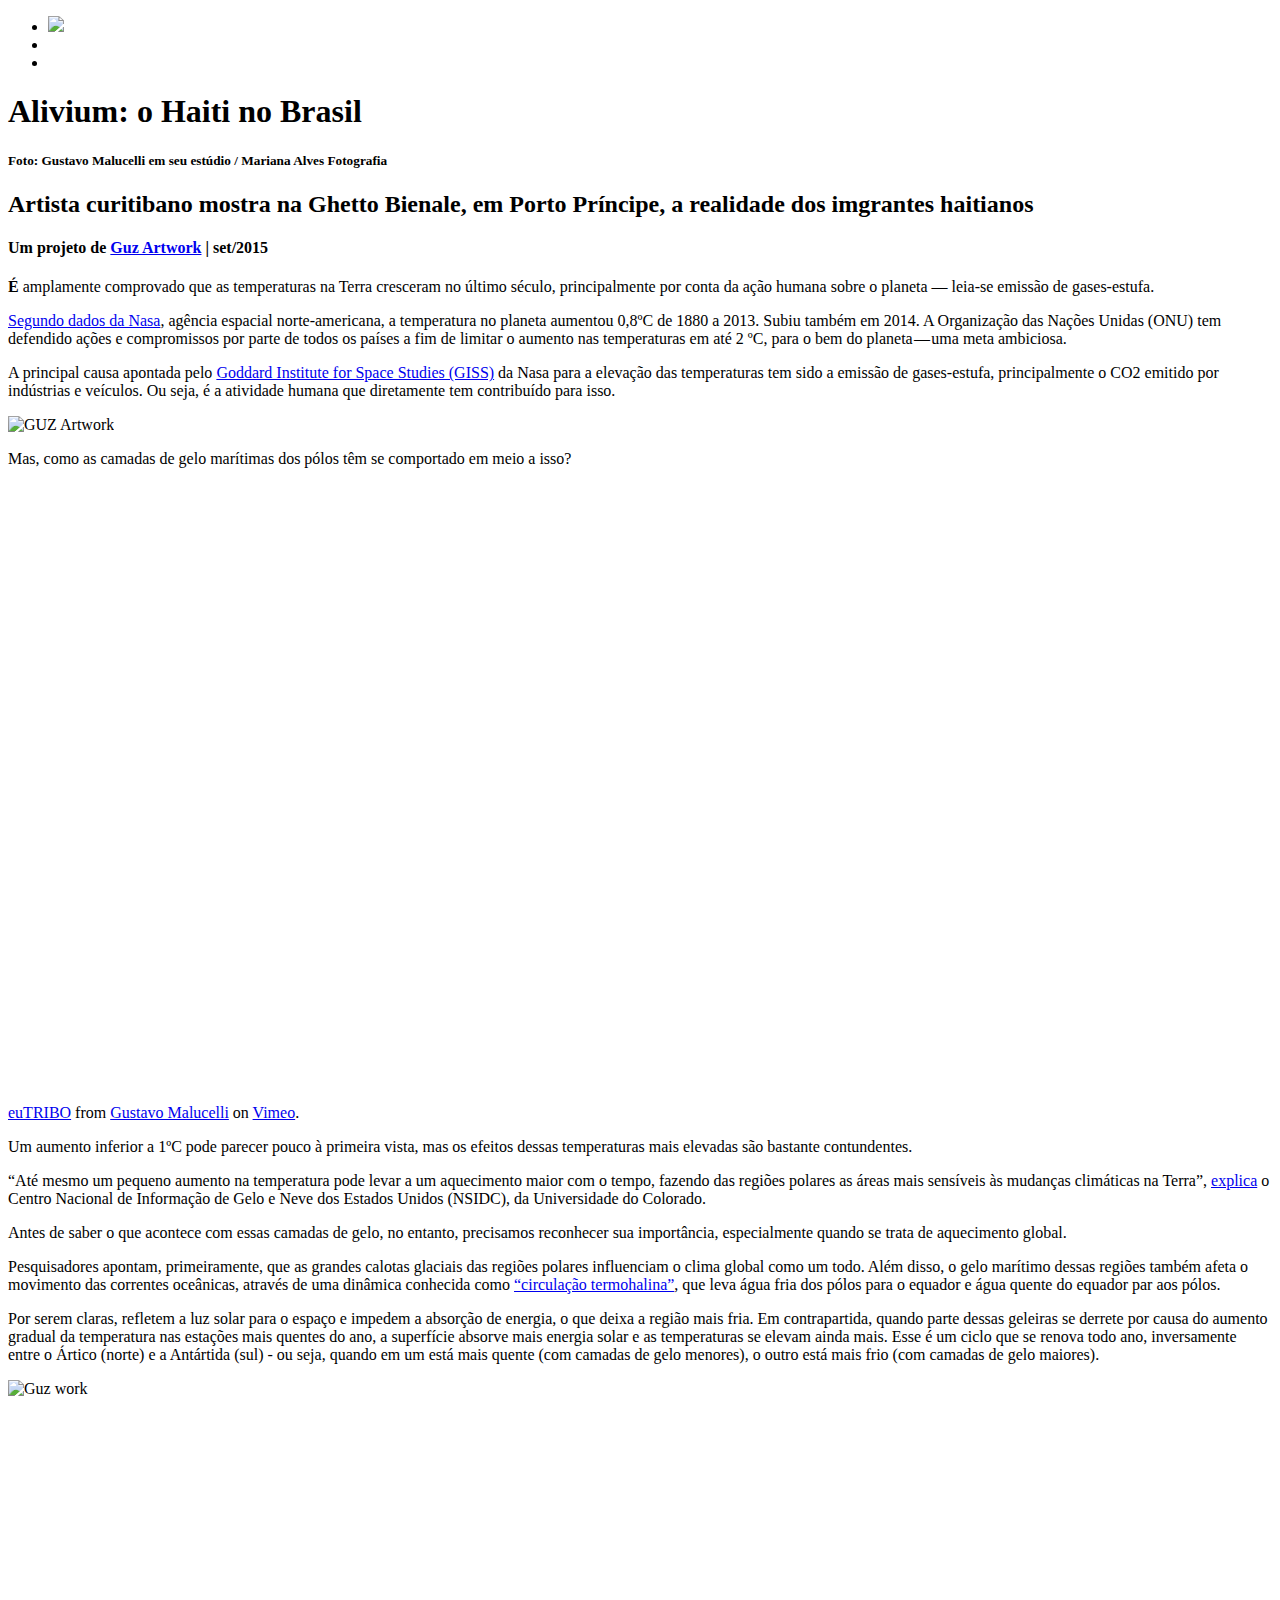
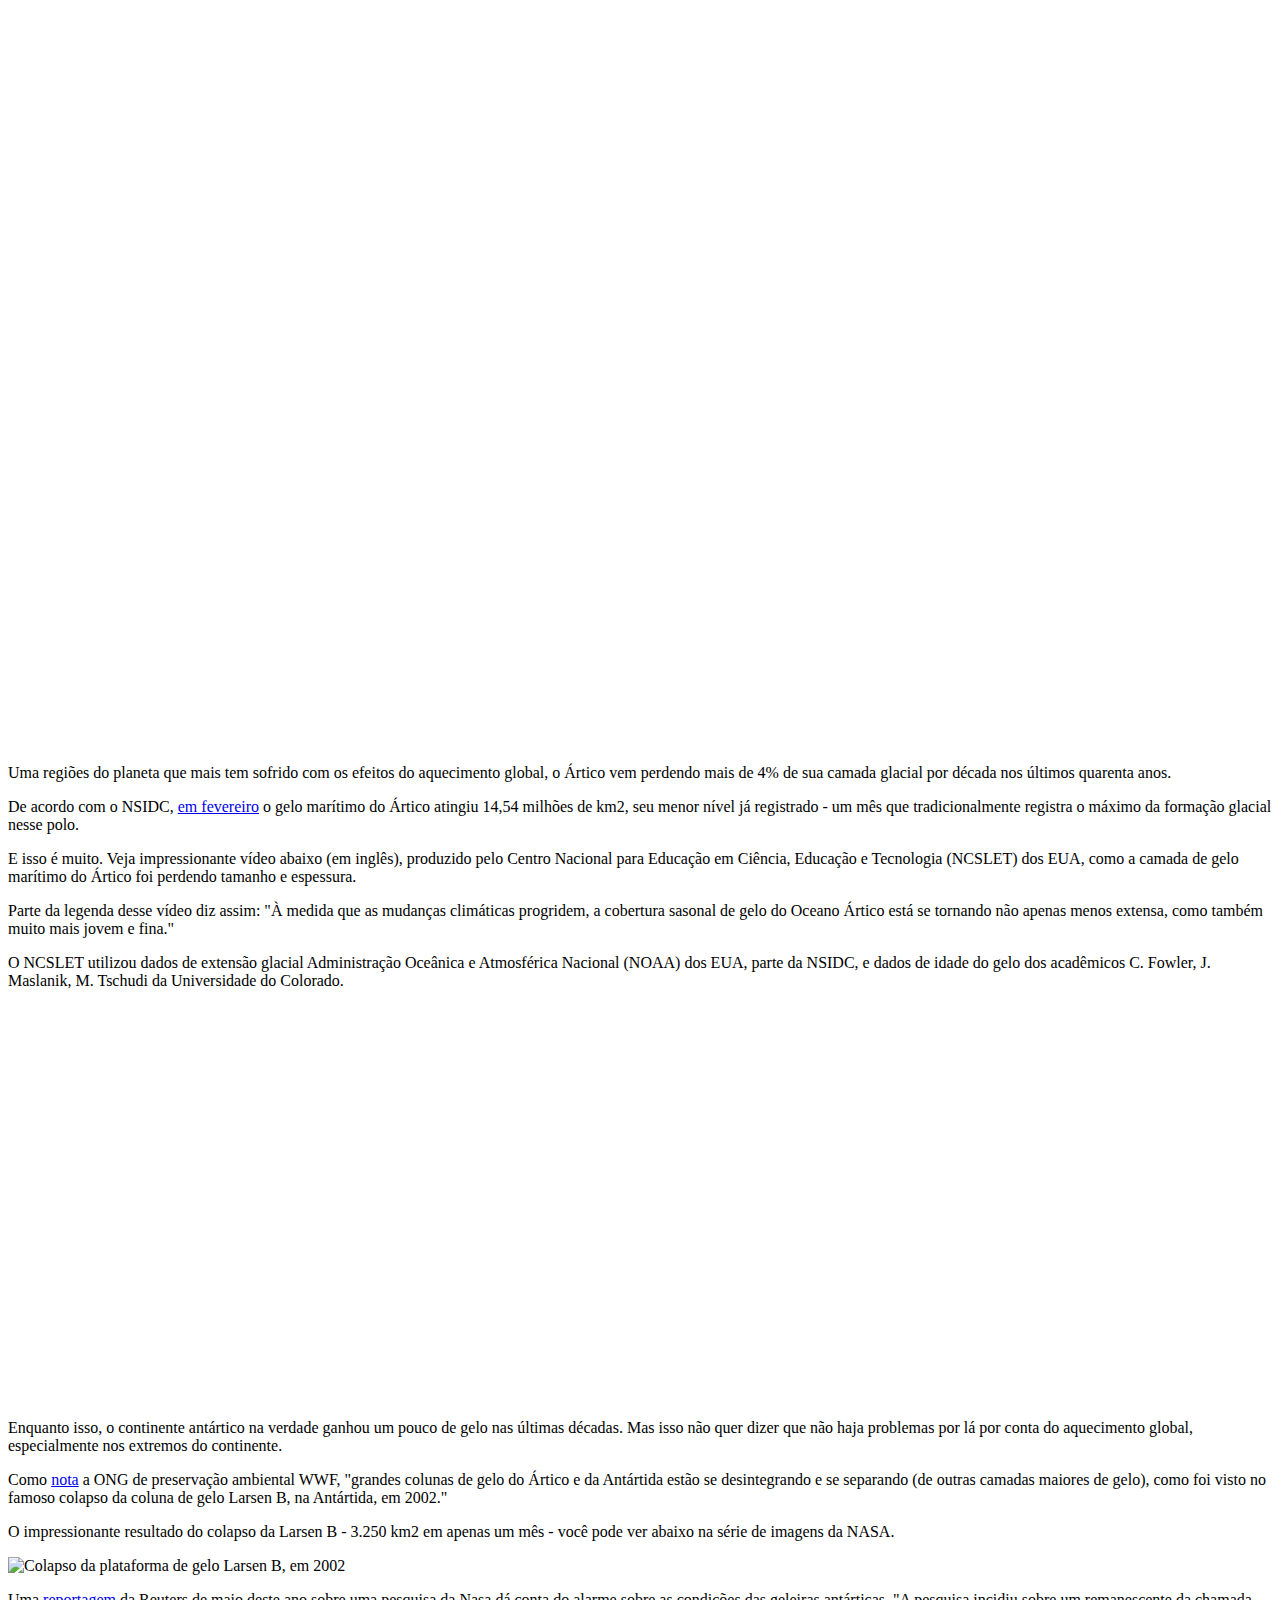
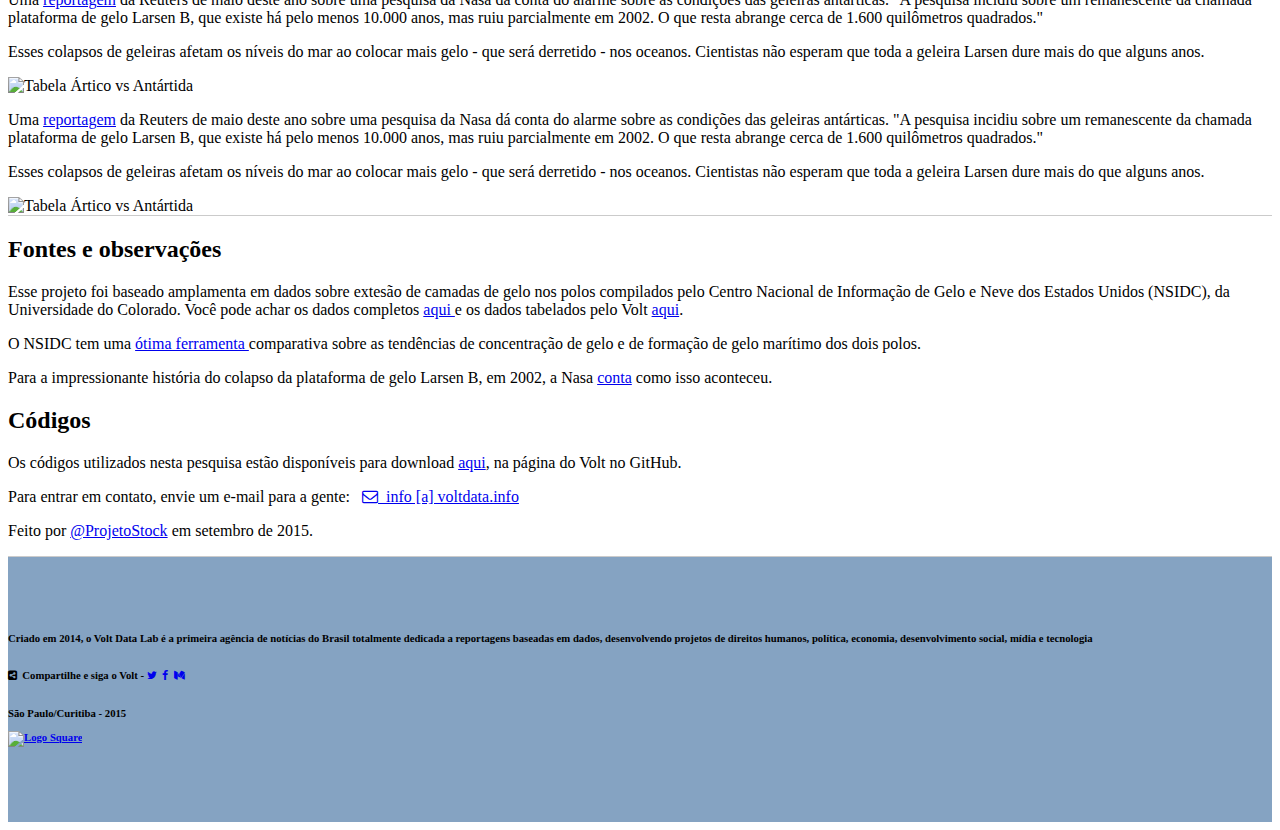
==== index.html @ b52d96fd "Create index.html" ====
<!DOCTYPE html>
    <html lang="en" xmlns="http://www.w3.org/1999/xhtml" xmlns:fb="http://ogp.me/ns/fb#">
        <head>
            <meta charset="utf-8"/>
            <meta name="viewport" content="width=device-width, initial-scale=1">

            <title>Alivium</title>
            
            <link rel="icon" href="http://static.tumblr.com/4c3427ef2ee962c3b8e395bc574bb438/071vdif/Ikqnqq08n/tumblr_static_4xp0i7y0dxgko888s4g804k40.png" alt="Logo Square" type="image/x-icon"/>
            <link rel="stylesheet" href="gelo.css" type="text/css" media="screen" title="Primary Stylesheet" charset="utf-8">

            <!-- Fontes do Google -->
            <link href='https://fonts.googleapis.com/css?family=Exo' rel='stylesheet' type='text/css'>
            <link href='https://fonts.googleapis.com/css?family=Oswald:700' rel='stylesheet' type='text/css'>
            <link href='https://fonts.googleapis.com/css?family=Roboto:300' rel='stylesheet' type='text/css'>
            <link rel="stylesheet" href="https://maxcdn.bootstrapcdn.com/font-awesome/4.4.0/css/font-awesome.min.css">


                 <!-- METADADOS DA MATÉRIA  -->

            <meta name='keywords' content='gelo, aquecimento global, polo norte, polo sul, mudanças climáticas, volt data lab, geleiras, especiais volt data lab'>
            <meta name='description' content='Efeitos do aquecimento global no gelo marítimo dos polos'>
            <meta name='subject' content='jornalismo de dados'>
            <meta name='copyright' content='Volt Data Lab - www.voltdata.info'>
            <meta name='language' content='PT'>
            <meta name='robots' content='index,follow'>
            <meta name='revised' content='12 de de setembro de 2015'>
            <meta name='author' content='Volt Data Lab'>
            <meta name='designer' content=''>
            <meta name='reply-to' content='info@voltdata.info'>
            <meta name='owner' content=''>
            <meta name='url' content='http://especiais.voltdata.info/especial_gelo'>
            <meta name='identifier-URL' content='http://passaralhos.voltdata.info'>
            <meta name='pagename' content='A Conta dos Passaralhos'>
            <meta name='coverage' content='Brasil'>
            <meta name='distribution' content='Global'>
            <meta name='rating' content='General'>
            <meta name='subtitle' content='Efeitos do aquecimento global no gelo marítimo dos polos'>
            <meta name='target' content='all'>
            <meta name='HandheldFriendly' content='True'>
            <meta name='MobileOptimized' content='320'>    
            <meta property="og:image" content="http://eoimages.gsfc.nasa.gov/images/imagerecords/49000/49932/ArcticSeaIce_dms_2011085_10281_lrg.jpg" />
            <meta property="og:url" content="http://especiais.voltdata.info/especial_gelo">
            <meta property="og:title" content="A batalha do gelo nos polos">
            <meta property="og:description" content="A ação humana tem afetado há décadas a formação de gelo marítimo nos polos do planeta. E agora?">  

        <!-- amCharts javascript sources -->
            <script type="text/javascript" src="http://www.amcharts.com/lib/3/ammap.js"></script>
            <script type="text/javascript" src="http://www.amcharts.com/lib/3/maps/js/worldWithAntarcticaLow.js"></script>

        </head>
        
        <header>
            <nav id="header">
                <div id="header-content" class="show-front">
                    <div id="header-front">
                        <ul id="menu">
                            <li><a href="http://voltdata.info"><img src="http://static.tumblr.com/4c3427ef2ee962c3b8e395bc574bb438/071vdif/Ikqnqq08n/tumblr_static_4xp0i7y0dxgko888s4g804k40.png" format=1500w" width="150px"></a></li>
                            <li style="padding-left:50%;padding-right:30px;"><a href="http://twitter.com/voltmediabr"><i class="fa fa-twitter fa-lg" style="color:white;"></i></a></li>
                            <li><a href="https://www.facebook.com/voltdata"><i class="fa fa-facebook fa-lg" style="color:white;"></i></a></li>
                        </ul>
                    </div>
                </div>
            </nav>

        </header>





         <!-- COMEÇO DO CONTEÚDO -->




        <body>


                <!-- SCRIPT PARA BOTOES DE REDES SOCIAIS  -->

    <script type="text/javascript" src="//s7.addthis.com/js/300/addthis_widget.js#pubid=ra-559db32030e8c39c" async="async"></script>

                <!-- FIM DO SCRIPT PARA BOTOES DE REDES SOCIAIS  -->


        <div id="title" class="slide header">
            
            <h1>Alivium: o Haiti no Brasil</h1>
                
        </div>
            
            <h5>Foto: Gustavo Malucelli em seu estúdio / Mariana Alves Fotografia</h5>
            
        <div class="text">
            <h2>Artista curitibano mostra na Ghetto Bienale, em Porto Príncipe, a realidade dos imgrantes haitianos</h2>
            
                
                <h4><strong>Um projeto de <a href=“http://http://guzartwork.tumblr.com/”>Guz Artwork</a></strong> | set/2015 </h4>
                    
            <!-- Go to www.addthis.com/dashboard to customize your tools -->
    <div class="addthis_sharing_toolbox"></div>
            
                
                    <p> <strong style=“font-size:2em;margin: 0 1% 0 0;”>É</strong> amplamente comprovado que as temperaturas na Terra cresceram no último século, principalmente por conta da ação humana sobre o planeta — leia-se emissão de gases-estufa. </p>
                    <p><a href=“http://www.voltdata.info/projetos/aquecimento-global-graphs” target=“_blank”>Segundo dados da Nasa</a>, agência espacial norte-americana, a temperatura no planeta aumentou 0,8ºC de 1880 a 2013. Subiu também em 2014. A Organização das Nações Unidas (ONU) tem defendido ações e compromissos por parte de todos os países a fim de limitar o aumento nas temperaturas em até 2 ºC, para o bem do planeta — uma meta ambiciosa.</p> 
                    <p>A principal causa apontada pelo <a href=“http://www.bloomberg.com/graphics/2015-whats-warming-the-world/“> Goddard Institute for Space Studies (GISS)</a> da Nasa para a elevação das temperaturas tem sido a emissão de gases-estufa, principalmente o CO2 emitido por indústrias e veículos. Ou seja, é a atividade humana que diretamente tem contribuído para isso. </p>
                    <img src="http://36.media.tumblr.com/bd33ed358a85d3fd3359751e48314275/tumblr_nv14ncbhUm1qdngpko1_1280.jpg" width="80%" alt="GUZ Artwork">            
                    <p>Mas, como as camadas de gelo marítimas dos pólos têm se comportado em meio a isso? </p>
                


                <!-- INFOGRÁFICO INTERATIVO -->

                 <iframe src="https://player.vimeo.com/video/138226062" width="800" height="600" frameborder="0" webkitallowfullscreen mozallowfullscreen allowfullscreen></iframe> <p><a href="https://vimeo.com/138226062">euTRIBO</a> from <a href="https://vimeo.com/gustavomalucelli">Gustavo Malucelli</a> on <a href="https://vimeo.com">Vimeo</a>.</p>
             <!-- FIM DO INFOGRÁFICO INTERATIVO -->



                    <p>Um aumento inferior a 1ºC pode parecer pouco à primeira vista, mas os efeitos dessas temperaturas mais elevadas são bastante contundentes.  </p>
                    <p> “Até mesmo um pequeno aumento na temperatura pode levar a um aquecimento maior com o tempo, fazendo das regiões polares as áreas mais sensíveis às mudanças climáticas na Terra”, <a href=“http://nsidc.org/cryosphere/seaice/index.html”>explica</a> o  Centro Nacional de Informação de Gelo e Neve dos Estados Unidos (NSIDC), da Universidade do Colorado.</p>
                    <p>Antes de saber o que acontece com essas camadas de gelo, no entanto, precisamos reconhecer sua importância, especialmente quando se trata de aquecimento global.</p> 
                    <p>
                    Pesquisadores apontam, primeiramente, que as grandes calotas glaciais das regiões polares influenciam o clima global como um todo. Além disso, o gelo marítimo dessas regiões também afeta o movimento das correntes oceânicas, através de uma dinâmica conhecida como <a href=“https://pt.wikipedia.org/wiki/Circula%C3%A7%C3%A3o_termoalina” terget=“_blank”>“circulação termohalina”</a>, que leva água fria dos pólos para o equador e água quente do equador par aos pólos. </p>
                     <p>Por serem claras, refletem a luz solar para o espaço e impedem a absorção de energia, o que deixa a região mais fria. Em contrapartida, quando parte dessas geleiras se derrete por causa do aumento gradual da temperatura nas estações mais quentes do ano, a superfície absorve mais energia solar e as temperaturas se elevam ainda mais. Esse é um ciclo que se renova todo ano, inversamente entre o Ártico (norte) e a Antártida (sul) - ou seja, quando em um está mais quente (com camadas de gelo menores), o outro está mais frio (com camadas de gelo maiores).</p>

                 
        </div>


            <!-- MAPA INTERATIVO -->

            <div style="width: 100%; height: 932px;"> 
                <img src="http://40.media.tumblr.com/436b09f082573a560a35371c1ee37e3d/tumblr_nv14zfBUOR1qdngpko1_1280.jpg" alt="Guz work">                    
                                
            </div>


             <!-- FIM DO MAPA INTERATIVO -->
              <!-- SEGUNDA PARTE -->
            <br><br>

            <div class="text">
                <p>Uma regiões do planeta que mais tem sofrido com os efeitos do aquecimento global, o Ártico vem perdendo mais de 4% de sua camada glacial por década nos últimos quarenta anos.</p>
                <p>De acordo com o NSIDC, <a href="http://nsidc.org/news/newsroom/arctic-sea-ice-maximum-reaches-lowest-extent-record" target="_blank">em fevereiro</a> o gelo marítimo do Ártico atingiu 14,54 milhões de km2, seu menor nível já registrado - um mês que tradicionalmente registra o máximo da formação glacial nesse polo. </p>
                <p>E isso é muito. Veja impressionante vídeo abaixo (em inglês), produzido pelo Centro Nacional para Educação em Ciência, Educação e Tecnologia (NCSLET) dos EUA, como a camada de gelo marítimo do Ártico foi perdendo tamanho e espessura.</p>
                <p>Parte da legenda desse vídeo diz assim: "À medida que as mudanças climáticas progridem, a cobertura sasonal de gelo do Oceano Ártico está se tornando não apenas menos extensa, como também muito mais jovem e fina." </p>
                <p>O NCSLET utilizou dados de extensão glacial Administração Oceânica e Atmosférica Nacional (NOAA) dos EUA, parte da NSIDC, e dados de idade do gelo dos acadêmicos C. Fowler, J. Maslanik, M. Tschudi da Universidade do Colorado.</p>


                 <!-- VÍDEO -->


                <div class="video"> <iframe src="https://player.vimeo.com/video/63592172?title=0&portrait=0" width="100%" height="393" frameborder="0" webkitallowfullscreen mozallowfullscreen allowfullscreen></iframe> </div>
                

                 <!-- FIM DO VÍDEO -->


                
                    <p>Enquanto isso, o continente antártico na verdade ganhou um pouco de gelo nas últimas décadas. Mas isso não quer dizer que não haja problemas por lá por conta do aquecimento global, especialmente nos extremos do continente.</p>
                    <p>Como <a href="http://wwf.panda.org/about_our_earth/aboutcc/problems/impacts/polar_melting/" target="_blank"> nota</a> a ONG de preservação ambiental WWF, "grandes colunas de gelo do Ártico e da Antártida estão se desintegrando e se separando (de outras camadas maiores de gelo), como foi visto no famoso colapso da coluna de gelo Larsen B, na Antártida, em 2002."</p>
                    <p>O impressionante resultado do colapso da Larsen B - 3.250 km2 em apenas um mês - você pode ver abaixo na série de imagens da NASA.</p>
                
                 <!-- GIF -->
                
                
                <div class="video">
                    
                    
 <img src="http://cdn.makeagif.com/media/9-12-2015/KVu46l.gif" alt="Colapso da plataforma de gelo Larsen B, em 2002" width="100%" alt="GIF sobre geleira">

                </div>
                
                 <!-- FIM DO GIF -->
                
                    <p>Uma <a href="http://g1.globo.com/natureza/noticia/2015/05/plataforma-de-gelo-da-antartica-se-desintegra-com-rapidez-aponta-nasa.html" target="_blank">reportagem</a> da Reuters de maio deste ano sobre uma pesquisa da Nasa dá conta do alarme sobre as condições das geleiras antárticas. "A pesquisa incidiu sobre um remanescente da chamada plataforma de gelo Larsen B, que existe há pelo menos 10.000 anos, mas ruiu parcialmente em 2002. O que resta abrange cerca de 1.600 quilômetros quadrados."</p> 
                    <p>
                    Esses colapsos de geleiras afetam os níveis do mar ao colocar mais gelo - que será derretido - nos oceanos. Cientistas não esperam que toda a geleira Larsen dure mais do que alguns anos. </p>
                
                <img src="https://c2.staticflickr.com/6/5722/21614327602_fa35c4af93_b.jpg" width="100%" alt="Tabela Ártico vs Antártida">
            
            </div> 
            
             <p>Uma <a href="http://g1.globo.com/natureza/noticia/2015/05/plataforma-de-gelo-da-antartica-se-desintegra-com-rapidez-aponta-nasa.html" target="_blank">reportagem</a> da Reuters de maio deste ano sobre uma pesquisa da Nasa dá conta do alarme sobre as condições das geleiras antárticas. "A pesquisa incidiu sobre um remanescente da chamada plataforma de gelo Larsen B, que existe há pelo menos 10.000 anos, mas ruiu parcialmente em 2002. O que resta abrange cerca de 1.600 quilômetros quadrados."</p> 
                    <p>
                    Esses colapsos de geleiras afetam os níveis do mar ao colocar mais gelo - que será derretido - nos oceanos. Cientistas não esperam que toda a geleira Larsen dure mais do que alguns anos. </p>
                
                <img src="https://c2.staticflickr.com/6/5722/21614327602_fa35c4af93_b.jpg" width="100%" alt="Tabela Ártico vs Antártida">
            
            </div> 
            

                 <!-- ÚLTIMA PARTE -->
            
            <div class="text" style="border-top:solid 1px #cbcbcb; border-bottom:solid 1px #cbcbcb;">

                <h2>Fontes e observações</h2>

                    <p>Esse projeto foi baseado amplamenta em dados sobre extesão de camadas de gelo nos polos compilados pelo Centro Nacional de Informação de Gelo e Neve dos Estados Unidos (NSIDC), da Universidade do Colorado. Você pode achar os dados completos <a href="http://nsidc.org/data/seaice_index/archives.html" target="_blank"> aqui </a> e os dados tabelados pelo Volt <a href="https://docs.google.com/spreadsheets/d/19dWZfrETsIgzXPsgVHNfrvS6uVOkWDBB3irMMDF38O8/pubhtml" target="_blank">aqui</a>.</p>
                    <p>O NSIDC tem uma <a href="http://nsidc.org/cgi-bin/bist/bist.pl?annot=1&legend=1&scale=75&tab_cols=2&tab_rows=2&config=seaice_extent_trends&submit=Refresh&hemis0=S&img0=trnd&hemis1=S&img1=plot&mo0=09&year0=2015&mo1=10&year1=2015" target="_blank">ótima ferramenta </a>comparativa sobre as tendências de concentração de gelo e de formação de gelo marítimo dos dois polos.</p>
                    <p>Para a impressionante história do colapso da plataforma de gelo Larsen B, em 2002, a Nasa <a href="http://earthobservatory.nasa.gov/Features/WorldOfChange/larsenb.php" target="_blank">conta</a> como isso aconteceu.</p>

                    <h2>Códigos</h2>
                    <p>Os códigos utilizados nesta pesquisa estão disponíveis para download <a href="https://github.com/voltdatalab/especiais" target="_blank">aqui</a>, na página do Volt no GitHub.</p> 
                    <p>Para entrar em contato, envie um e-mail para a gente:&nbsp;&nbsp;  <a href="mailto:info@voltdata.info" target="_top"><i class="fa fa-envelope-o"></i>&nbsp; info [a] voltdata.info</a>
        </p>
                    <p>Feito por <a href="http://twitter.com/@ProjetoStock">@ProjetoStock</a> em setembro de 2015.</p>
            </div>        

                <!-- FIM DA ÚLTIMA PARTE -->
            
            
                <!-- RODAPÉ -->
            
            
        <footer style="background-color: rgba(51,102,153,0.6); width:100%;padding: 50px 0 50px 0;">
                <div class="text">		
                    <h6>Criado em 2014, o Volt Data Lab é a primeira agência de notícias do Brasil totalmente dedicada a reportagens baseadas em dados, desenvolvendo projetos de direitos humanos, política, economia, desenvolvimento social, mídia e tecnologia</h6>
                    <h6><i class="fa fa-share-alt-square"></i> &nbsp;Compartilhe e siga o Volt - <a href="http://www.twitter.com/voltmediabr"><i class="fa fa-twitter"></i></a> &nbsp;<a href="https://www.facebook.com/voltdata"><i class="fa fa-facebook"></i></a> &nbsp;<a href="https://medium.com/volt-data-lab"><i class="fa fa-medium"></i></a></h6>
                
                    <div class="addthis_sharing_toolbox"></div>

                    <h6>São Paulo/Curitiba - 2015<br><br> <a id="redes" href="http://voltdata.info" target="_blank">  <img src="https://farm1.staticflickr.com/388/20208440111_1e8a3bef75_s.jpg" alt="Logo Square" height="15" width="15"></a></h6>
                  
                </div>
        </footer>


                <!-- RODAPÉ -->





            <!--SCRIPT DO MAPA INTERATIVO -->

            <script type="text/javascript">
                AmCharts.makeChart("map",{
                        "type": "map",
                        "pathToImages": "http://www.amcharts.com/lib/3/images/",
                        "addClassNames": true,
                        "fontSize": 15,
                        "color": "#000000",
                        "backgroundAlpha": 1,
                        "backgroundColor": "rgba(167,167,167,1)",
                        "dataProvider": {
                            "map": "worldWithAntarcticaLow",
                            "getAreasFromMap": true,
                            "images": [
                                {
                                    "top": 40,
                                    "left": 60,
                                    "width": 80,
                                    "height": 40,
                                    "pixelMapperLogo": true,
                                    "imageURL": "http://pixelmap.amcharts.com/static/img/logo-black.svg",
                                    "url": "http://www.amcharts.com"
                                },
                                {
                                    "selectable": true,
                                    "title": "A Antártida é um dos maiores continentes do mundo, majoritariamente coberto de gelo. Juridicamente, a Antártica está sujeita ao Tratado da Antártida, pelo qual as várias nações que reivindicavam territórios no continente (Argentina, Austrália, Chile, França, Noruega, Nova Zelândia e Reino Unido) concordam em suspender as suas reivindicações, abrindo o continente à exploração científica.",
                                    "longitude": 18.939249,
                                    "latitude": -79.455663,
                                    "svgPath": "M0.148,29.006C0.148,29.006,2.627,22.23,2.627,22.23C1.855,20.403,1.429,18.394,1.429,16.285C1.427,7.843,8.271,1,16.714,1C25.156,1,32,7.843,32,16.286C32,24.729,25.157,31.573,16.714,31.573C13.092,31.573,9.769,30.306,7.15,28.203C7.15,28.203,1.562,30.391,1.562,30.391C0.329,30.875,-0.309,30.251,0.148,29.006C0.148,29.006,0.148,29.006,0.148,29.006M24.318,18.243C25.399,18.243,26.276,17.366,26.276,16.285C26.276,15.204,25.399,14.327,24.318,14.327C23.238,14.327,22.36,15.204,22.36,16.285C22.36,17.366,23.238,18.243,24.318,18.243C24.318,18.243,24.318,18.243,24.318,18.243M17.09,18.243C18.17,18.243,19.047,17.366,19.047,16.285C19.047,15.204,18.17,14.327,17.09,14.327C16.009,14.327,15.132,15.204,15.132,16.285C15.132,17.366,16.009,18.243,17.09,18.243C17.09,18.243,17.09,18.243,17.09,18.243M9.861,18.243C10.942,18.243,11.819,17.366,11.819,16.285C11.819,15.204,10.942,14.327,9.861,14.327C8.78,14.327,7.903,15.204,7.903,16.285C7.903,17.366,8.78,18.243,9.861,18.243C9.861,18.243,9.861,18.243,9.861,18.243",
                                    "color": "rgba(0,0,0,0.8)",
                                    "scale": 1
                                },
                                {
                                    "selectable": true,
                                    "title": "Diferentemente do Polo Sul, o Círculo Ártico não tem uma imensa massa territorial contínua, como um continente, e sim é composto de diversos territórios, cujos países incluem: EUA (Alaska), Canadá, Dinamarca (Groenlândia), Suécia, Noruega, Islândia, Finlândia e Rússia.",
                                    "longitude": 16.594427,
                                    "latitude": 72.854835,
                                    "svgPath": "M0.148,29.006C0.148,29.006,2.627,22.23,2.627,22.23C1.855,20.403,1.429,18.394,1.429,16.285C1.427,7.843,8.271,1,16.714,1C25.156,1,32,7.843,32,16.286C32,24.729,25.157,31.573,16.714,31.573C13.092,31.573,9.769,30.306,7.15,28.203C7.15,28.203,1.562,30.391,1.562,30.391C0.329,30.875,-0.309,30.251,0.148,29.006C0.148,29.006,0.148,29.006,0.148,29.006M24.318,18.243C25.399,18.243,26.276,17.366,26.276,16.285C26.276,15.204,25.399,14.327,24.318,14.327C23.238,14.327,22.36,15.204,22.36,16.285C22.36,17.366,23.238,18.243,24.318,18.243C24.318,18.243,24.318,18.243,24.318,18.243M17.09,18.243C18.17,18.243,19.047,17.366,19.047,16.285C19.047,15.204,18.17,14.327,17.09,14.327C16.009,14.327,15.132,15.204,15.132,16.285C15.132,17.366,16.009,18.243,17.09,18.243C17.09,18.243,17.09,18.243,17.09,18.243M9.861,18.243C10.942,18.243,11.819,17.366,11.819,16.285C11.819,15.204,10.942,14.327,9.861,14.327C8.78,14.327,7.903,15.204,7.903,16.285C7.903,17.366,8.78,18.243,9.861,18.243C9.861,18.243,9.861,18.243,9.861,18.243",
                                    "color": "rgba(0,0,0,0.8)",
                                    "scale": 1
                                }
                            ],
                            "areas": [
                                {
                                    "id": "AQ",
                                    "title": "A Antártida é um dos maiores continentes do mundo, majoritariamente coberto de gelo. Juridicamente, a Antártica está sujeita ao Tratado da Antártida, pelo qual as várias nações que reivindicavam territórios no continente (Argentina, Austrália, Chile, França, Noruega, Nova Zelândia e Reino Unido) concordam em suspender as suas reivindicações, abrindo o continente à exploração científica.",
                                    "color": "rgba(255,255,255,0.8)"
                                },
                                {
                                    "id": "BR",
                                    "title": "Brasil",
                                    "color": "rgba(129,129,129,1)"
                                },
                                {
                                    "id": "CA",
                                    "title": "Boa parte do gélido norte do Canadá faz parte do Círculo Ártico ",
                                    "color": "rgba(255,255,255,0.8)"
                                },
                                {
                                    "id": "FI",
                                    "title": "Finlândia",
                                    "color": "rgba(255,255,255,0.8)"
                                },
                                {
                                    "id": "GL",
                                    "title": "A Groenlândia, parte autônoma da Dinamarca, tem boa parte do seu território no Círculo",
                                    "color": "rgba(255,255,255,0.8)"
                                },
                                {
                                    "id": "IS",
                                    "title": "A pequena Islândia também faz parte do Círculo Ártico",
                                    "color": "rgba(250,250,250,0.8)"
                                },
                                {
                                    "id": "NO",
                                    "title": "Noruega",
                                    "color": "rgba(250,250,250,0.8)"
                                },
                                {
                                    "id": "RU",
                                    "title": "A Rússia possui diversos territórios no Círculo Ártico, mais notavelmente. Alguns são ilhas no Mar Branco, mas muitos estão na Rússia continental. ",
                                    "color": "rgba(255,255,255,0.8)"
                                },
                                {
                                    "id": "SE",
                                    "title": "Suécia",
                                    "color": "rgba(255,255,255,0.8)"
                                },
                                {
                                    "id": "SJ",
                                    "title": "As ilhas de Svalbard e Jan Mayen são considerados território da Noruega",
                                    "color": "rgba(255,255,255,0.8)"
                                },
                                {
                                    "id": "US",
                                    "title": "Estados Unidos: apenas uma parte ao norte do Alaska faz parte do Círculo Ártico",
                                    "color": "rgba(255,255,255,0.8)"
                                }
                            ]
                        },
                        "balloon": {
                            "horizontalPadding": 15,
                            "borderAlpha": 0,
                            "borderThickness": 1,
                            "verticalPadding": 15
                        },
                        "areasSettings": {
                            "color": "rgba(129,129,129,1)",
                            "outlineColor": "rgba(167,167,167,1)",
                            "rollOverOutlineColor": "rgba(167,167,167,1)",
                            "rollOverBrightness": 20,
                            "selectedBrightness": 20,
                            "selectable": true,
                            "unlistedAreasAlpha": 0,
                            "unlistedAreasOutlineAlpha": 0
                        },
                        "imagesSettings": {
                            "alpha": 1,
                            "color": "rgba(129,129,129,1)",
                            "outlineAlpha": 0,
                            "rollOverOutlineAlpha": 0,
                            "outlineColor": "rgba(167,167,167,1)",
                            "rollOverBrightness": 20,
                            "selectedBrightness": 20,
                            "selectable": true
                        },
                        "linesSettings": {
                            "color": "rgba(129,129,129,1)",
                            "selectable": true,
                            "rollOverBrightness": 20,
                            "selectedBrightness": 20
                        },
                        "zoomControl": {
                            "zoomControlEnabled": true,
                            "homeButtonEnabled": false,
                            "panControlEnabled": false,
                            "right": 38,
                            "bottom": 30,
                            "minZoomLevel": 0.25,
                            "gridHeight": 100,
                            "gridAlpha": 0.1,
                            "gridBackgroundAlpha": 0,
                            "gridColor": "#FFFFFF",
                            "draggerAlpha": 1,
                            "buttonCornerRadius": 2
                        }
                    });
            </script>

        </body>
</html>
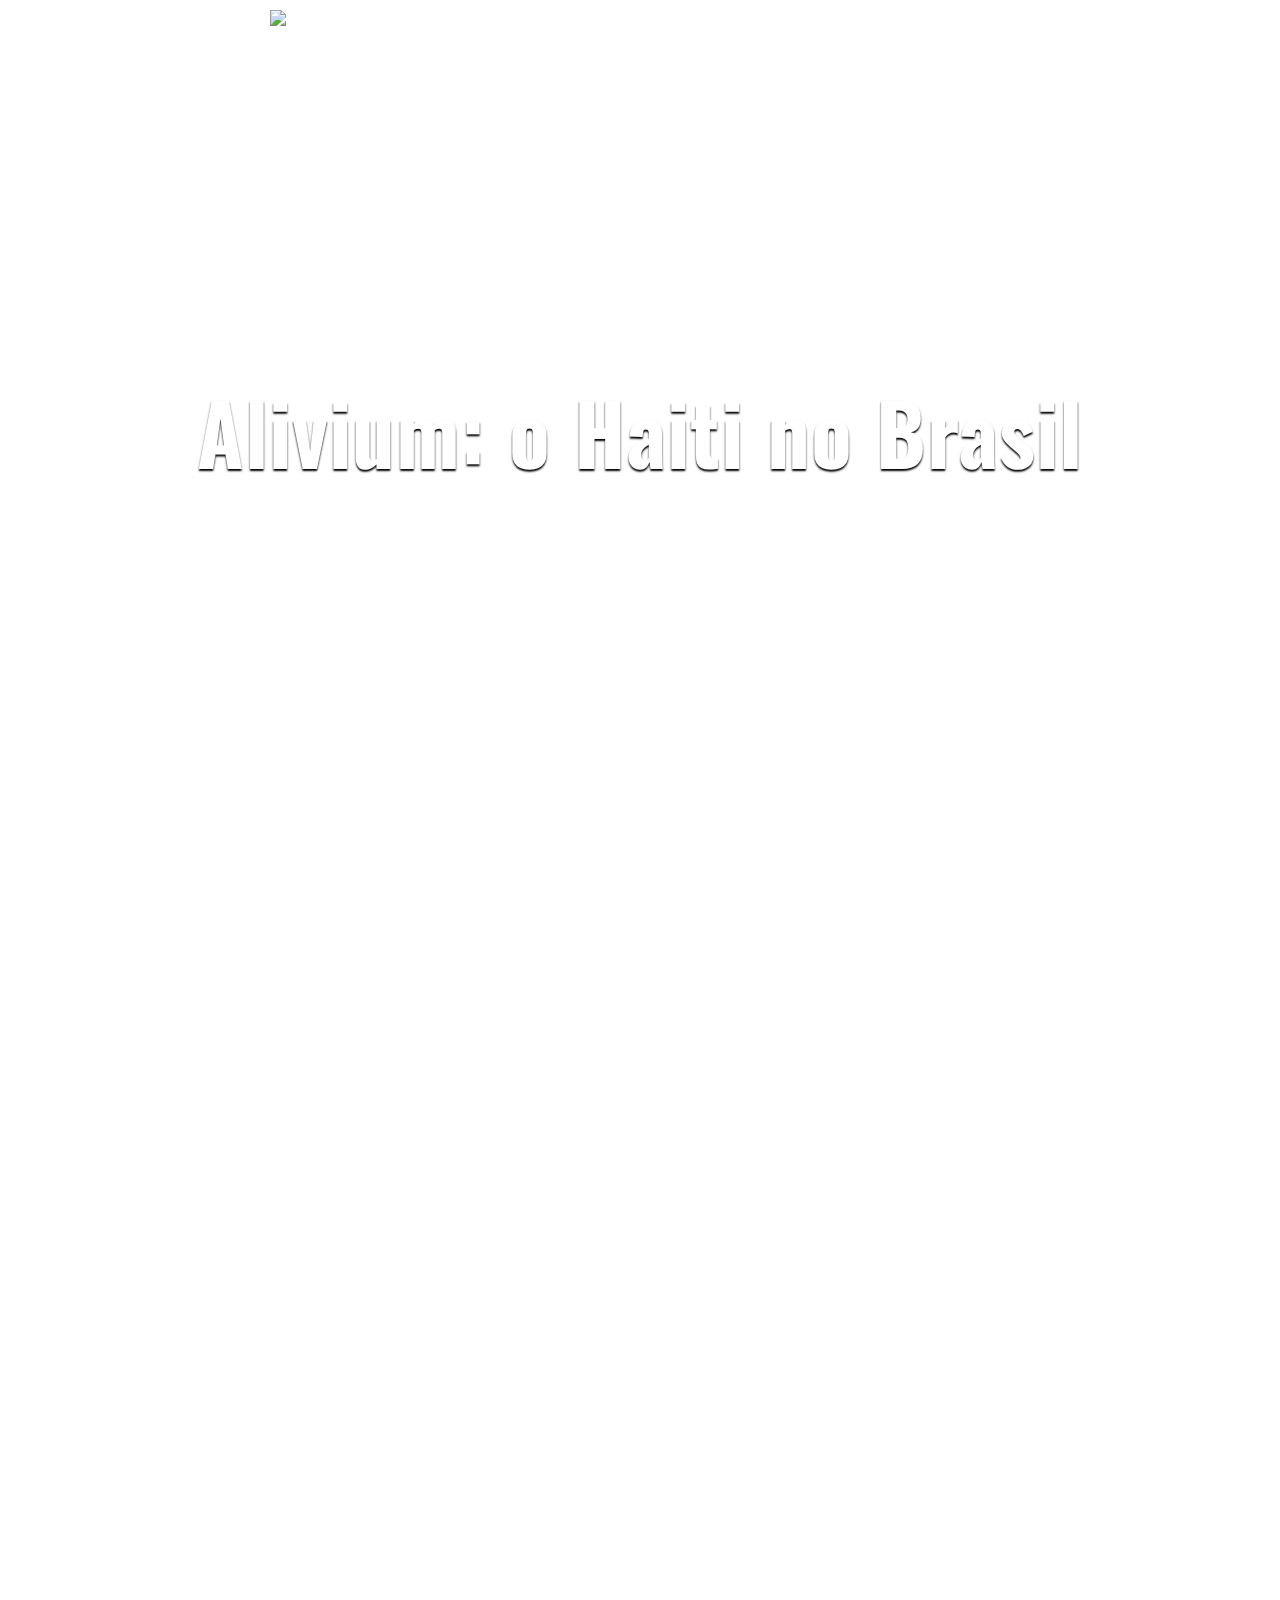
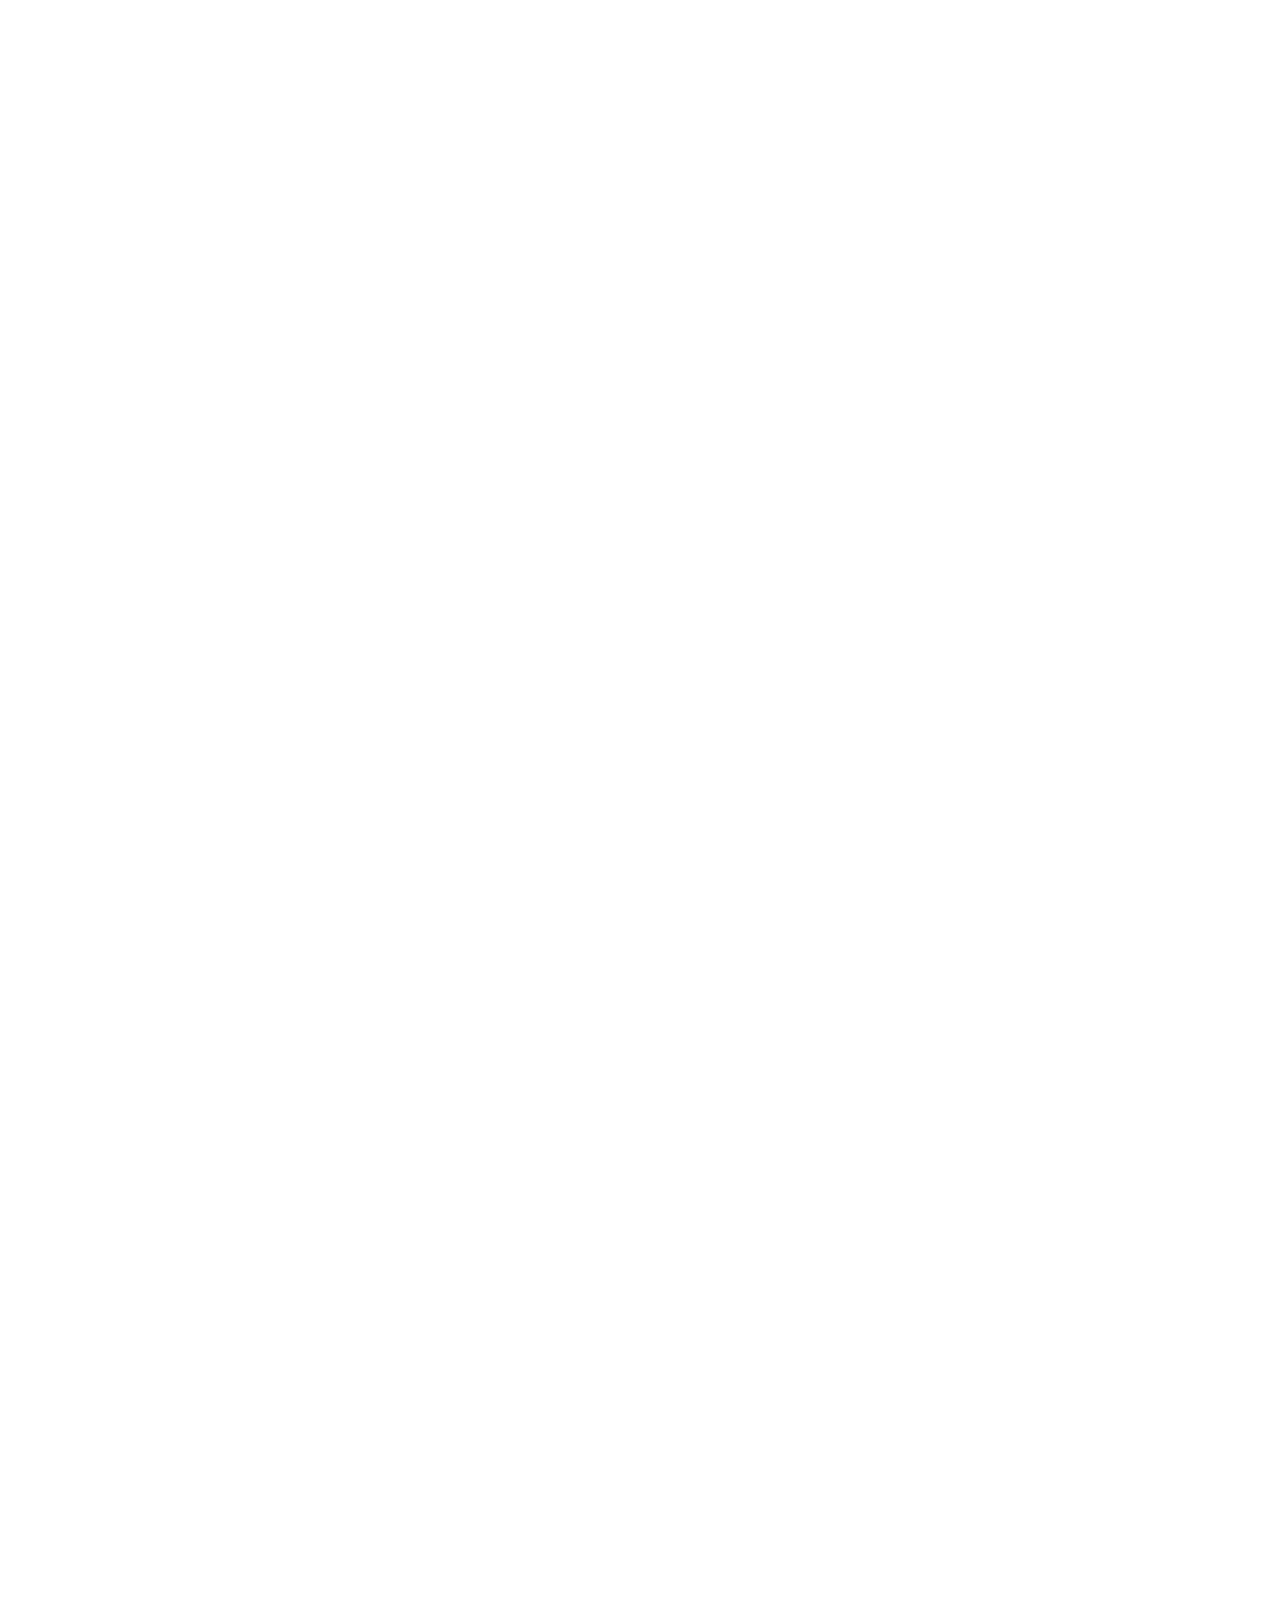
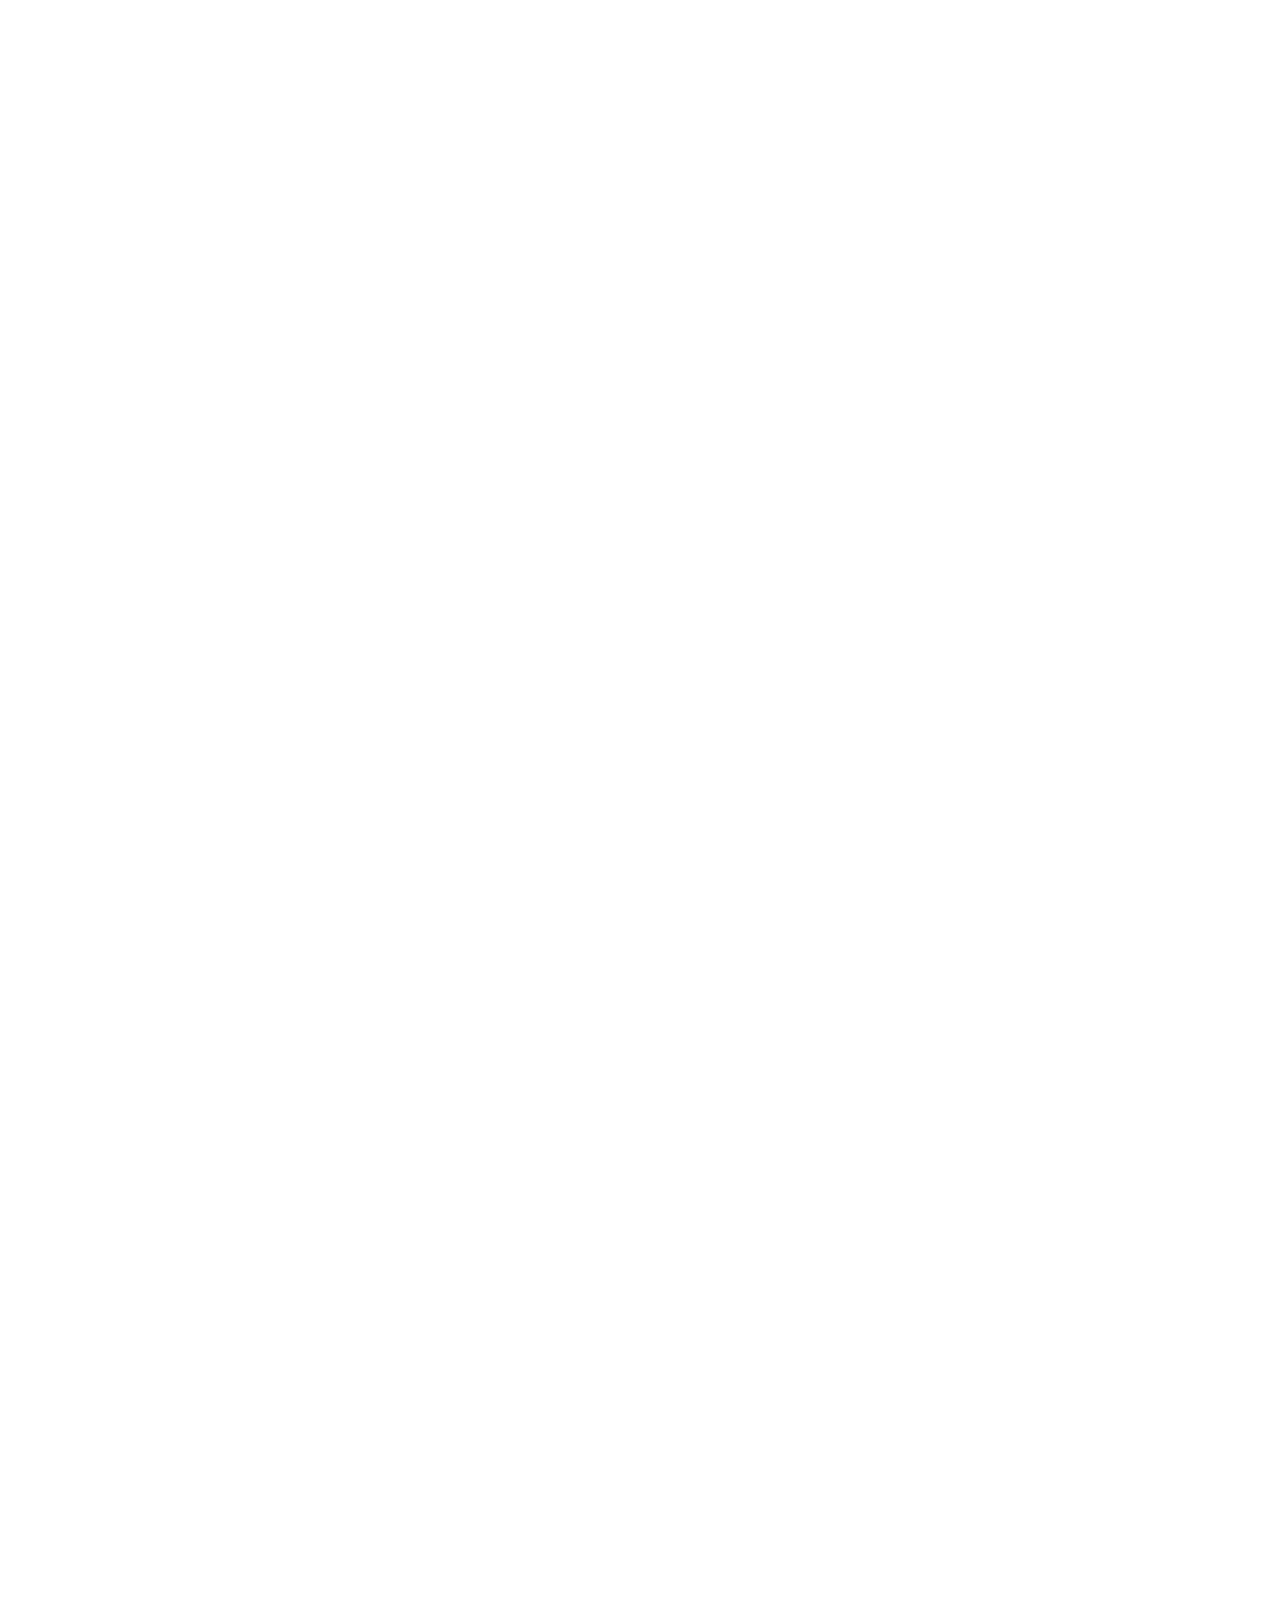
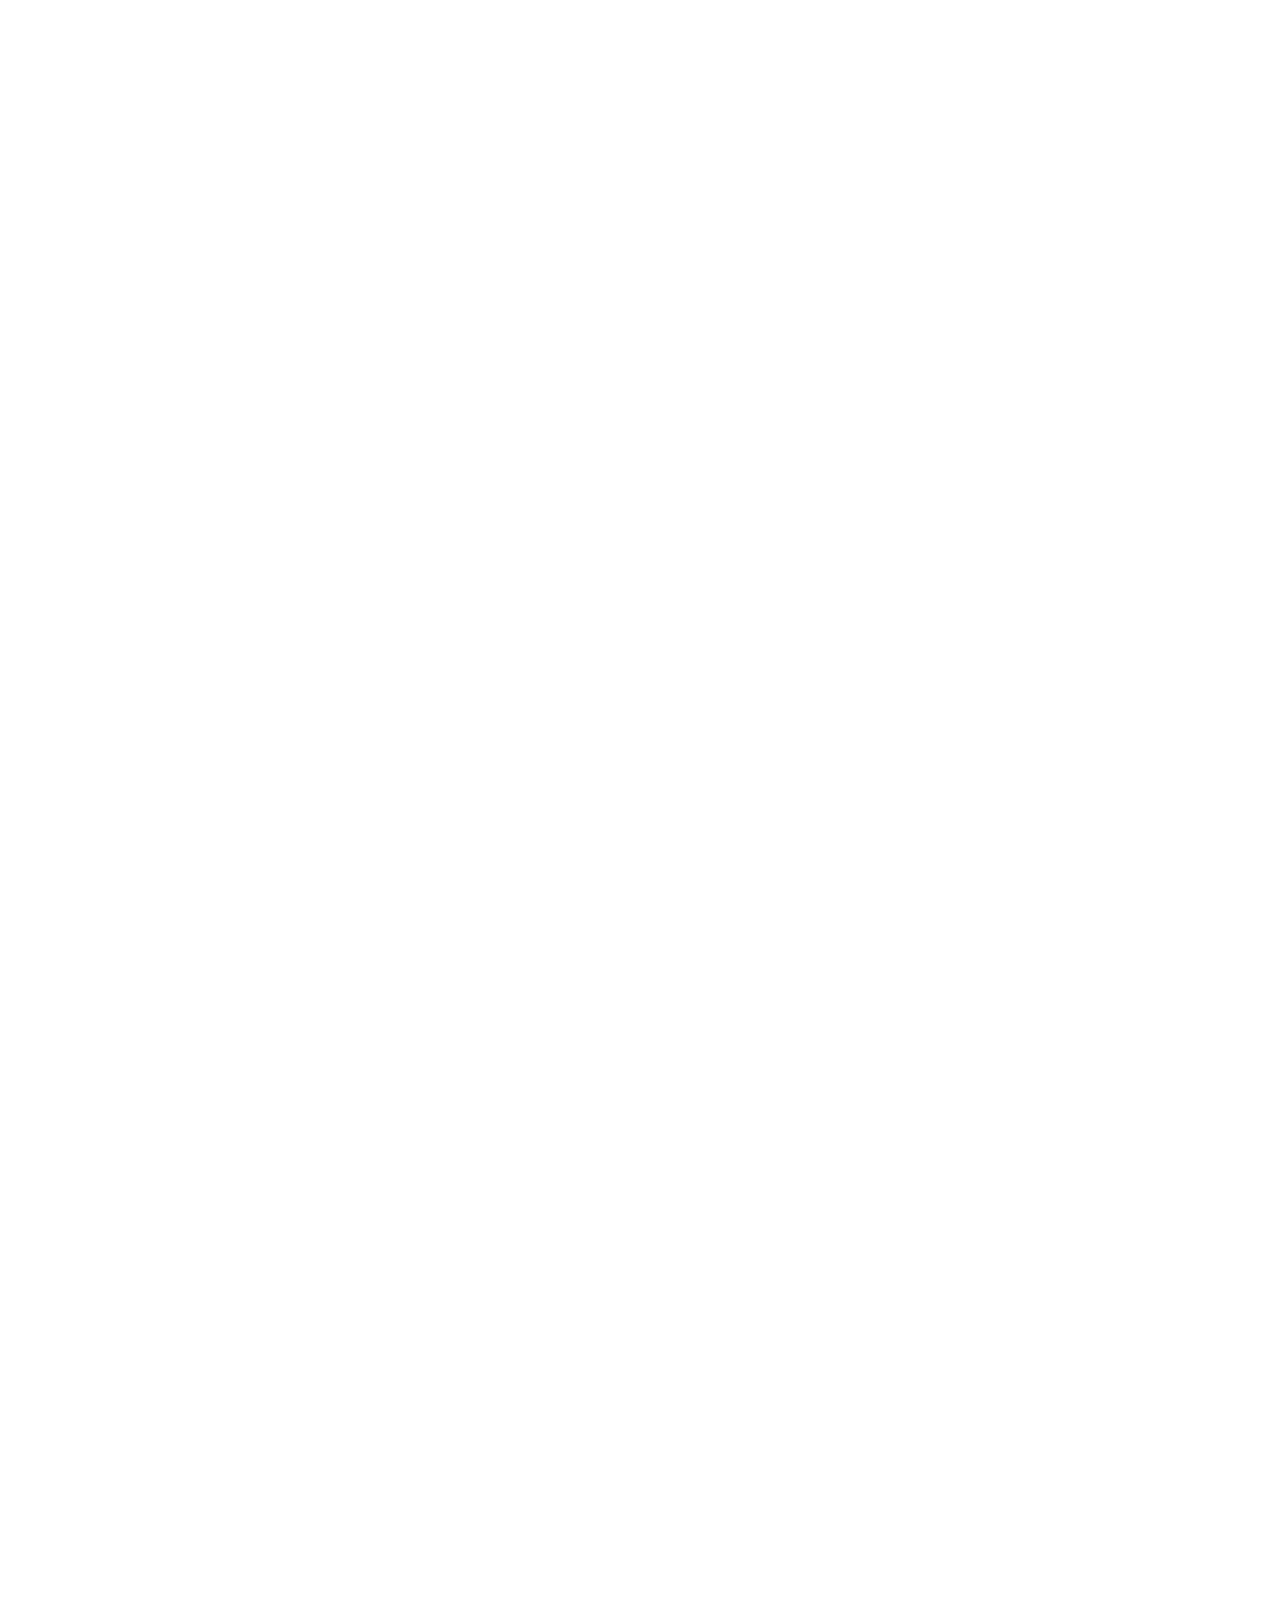
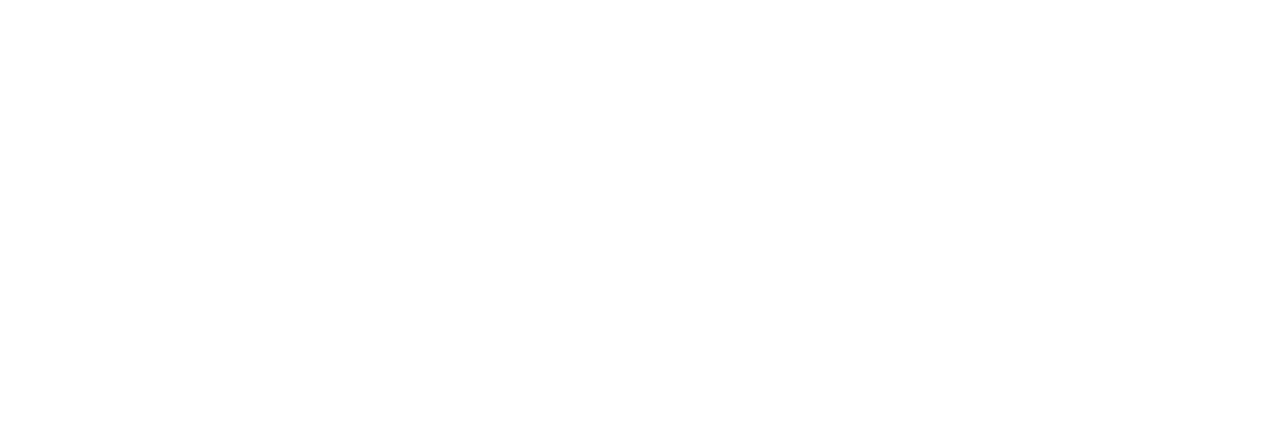
==== commit 2990d7d5: "Update index.html" ====
--- a/index.html
+++ b/index.html
@@ -18,31 +18,31 @@
 
                  <!-- METADADOS DA MATÉRIA  -->
 
-            <meta name='keywords' content='gelo, aquecimento global, polo norte, polo sul, mudanças climáticas, volt data lab, geleiras, especiais volt data lab'>
-            <meta name='description' content='Efeitos do aquecimento global no gelo marítimo dos polos'>
-            <meta name='subject' content='jornalismo de dados'>
-            <meta name='copyright' content='Volt Data Lab - www.voltdata.info'>
+            <meta name='keywords' content='arte, Haiti, Brasil, Ghetto Biennale'>
+            <meta name='description' content='Artista curitibana apresenta trabalho sobre imigração de haitianos em Porto Príncipe'>
+            <meta name='subject' content='Street Art'>
+            <meta name='copyright' content='Guz Artwork'>
             <meta name='language' content='PT'>
             <meta name='robots' content='index,follow'>
-            <meta name='revised' content='12 de de setembro de 2015'>
-            <meta name='author' content='Volt Data Lab'>
+            <meta name='revised' content='23 de setembro de 2015'>
+            <meta name='author' content='Guz Artwork'>
             <meta name='designer' content=''>
-            <meta name='reply-to' content='info@voltdata.info'>
+            <meta name='reply-to' content=''>
             <meta name='owner' content=''>
-            <meta name='url' content='http://especiais.voltdata.info/especial_gelo'>
-            <meta name='identifier-URL' content='http://passaralhos.voltdata.info'>
-            <meta name='pagename' content='A Conta dos Passaralhos'>
+            <meta name='url' content='http://http://joaofrey.github.io/alivium/'>
             <meta name='coverage' content='Brasil'>
             <meta name='distribution' content='Global'>
             <meta name='rating' content='General'>
-            <meta name='subtitle' content='Efeitos do aquecimento global no gelo marítimo dos polos'>
+            <meta name='subtitle' content='Alivium: o Haiti no Brasil'>
             <meta name='target' content='all'>
             <meta name='HandheldFriendly' content='True'>
             <meta name='MobileOptimized' content='320'>    
-            <meta property="og:image" content="http://eoimages.gsfc.nasa.gov/images/imagerecords/49000/49932/ArcticSeaIce_dms_2011085_10281_lrg.jpg" />
-            <meta property="og:url" content="http://especiais.voltdata.info/especial_gelo">
-            <meta property="og:title" content="A batalha do gelo nos polos">
-            <meta property="og:description" content="A ação humana tem afetado há décadas a formação de gelo marítimo nos polos do planeta. E agora?">  
+            <meta property="og:image" content=    background-image: url("https://upload.wikimedia.org/wikipedia/commons/d/df/Haitian_vodou_altar_to_Petwo,_Rada,_and_Gede_spirits%3B_November_5,_2010..jpg");
+ />
+            <meta property="og:url" content="http://http://joaofrey.github.io/alivium/">
+            <meta property="og:title" content="Alivium: o Haiti no Brasil">
+            <meta property="og:description" content="Artista curitibano mostra na Ghetto Bienale, em Porto Príncipe, a realidade dos imigrantes haitianos no Brasil">  
+ 
 
         <!-- amCharts javascript sources -->
             <script type="text/javascript" src="http://www.amcharts.com/lib/3/ammap.js"></script>
--- a/gelo.css
+++ b/gelo.css
@@ -0,0 +1,215 @@
+@import url(http://fonts.googleapis.com/css?family=Nunito);
+
+/* PRINCIPAL */
+
+html {
+    height: 100%;
+    overflow: hidden;
+}
+
+body { 
+    margin:0;
+    padding:0;
+    height: 100%;
+    overflow-y: scroll;
+    overflow-x: hidden;
+    font-family: Nunito;
+}
+
+/* TEXTO */
+
+.header {
+    text-align: center;
+    font-size: 2.3em;
+    color: #fff;
+    text-shadow: 0 2px 2px #000;
+}
+
+h1 {
+    font-size: 2.3em;
+    line-height: 1.1em;
+    letter-spacing: 1px;
+    margin-bottom: 18px;
+    font-family: 'Oswald', Georgia, sans-serif;
+    padding: 10% 0% 0% 0%;
+}
+
+h2{
+    font-size: 2em;
+    line-height:;
+    letter-spacing: 1px;
+    margin-bottom: 18px;
+    font-family: 'Oswald', Georgia, sans-serif;    
+}
+
+h3{
+}
+
+h4 {
+    font-size: 0.8em;
+    line-height: 1.5em;
+    margin: 8px 0;
+    font-family: 'Exo', Arvo, sans-serif;
+    color: #ababab;
+    border-bottom: solid 1px #cbcbcb; 
+    padding-bottom: 20px;
+}
+
+h5 {
+    font-size: 0.5em;
+    line-height: 1em;
+    margin: 6px 8px 0 0;
+    font-family: 'Exo', Arvo, sans-serif;
+    color: #ababab;
+    text-align: right;
+}
+
+h6 {
+    font-size: 0.8em;
+    line-height: 1.5em;
+    margin: 8px 0;
+    font-family: 'Exo', Arvo, sans-serif;
+    color: #fff;
+    border-bottom: solid 0px #fff; 
+    padding-bottom: 20px;
+}
+
+p {
+    font-size: 120%;
+    line-height: 150%;
+    color: #333;
+    font-family: 'Roboto', sans-serif;
+}
+
+a:link {
+    color: #a7002c;
+    text-decoration: none;
+}
+a:hover {
+    color: #a7002c;
+}
+a:visited {
+    color: #a7002c;
+}
+
+/* PROPRIEDADES DE IMAGENS */
+
+.slide {
+    position: relative;
+    padding: 25vh 10%;
+    min-height: 100vh;
+    width: 100vw;
+    box-sizing: border-box;
+    box-shadow: 0 -1px 10px rgba(0, 0, 0, .7);
+    transform-style: inherit;
+}
+
+.slide:before {
+    content: "";
+    position: absolute;
+    top: 0;
+    bottom: 0;
+    left:0;
+    right:0;
+}
+
+.title {
+    width: 50%;
+    padding: %;
+    border: 1px #c00 solid;
+    border-radius: 5px;
+    background: rgba(240,230,220, .7);
+    box-shadow: 0 0 8px rgba(0, 0, 0, .7);
+}
+
+.slide, .slide:before {
+    background: 50% 50% / cover; 
+    /* CÓDIGO PARA PREENCHER ESPAÇO DA IMG MANTENDO RATIO */
+}
+
+
+.text {
+    width:60%;
+    margin: 3% auto 0;  
+}
+
+
+.video {
+    text-align: center;    
+}
+
+
+#title {
+    background-image: url("https://upload.wikimedia.org/wikipedia/commons/d/df/Haitian_vodou_altar_to_Petwo,_Rada,_and_Gede_spirits%3B_November_5,_2010..jpg");
+    background-attachment: fixed; 
+    height: auto;
+    margin: -60px 0 0;
+
+}
+
+#slide1:before {
+    background-image: url("https://www.nasa.gov/sites/default/files/726745main_seaice10_thul6_083.jpg");
+    transform: translateZ(-1px) scale(2);
+    z-index:-1;
+    font-family: 'Oswald', Georgia, sans-serif;
+}
+
+
+/* Parte do Header*/
+
+#menu
+{
+    padding:0;
+    margin:0;
+    color:#fff;
+    font-family: arial, helvetica, sans-serif;
+    white-space:nowrap;
+    list-style-type:none;
+    height: 50px;
+    padding-bottom: 10px;
+    position: relative;
+}
+
+#menu li {
+    display:inline;
+    padding-right: 7px;
+}
+
+#menu li a{
+    color:#a7002c;
+    text-decoration:none;
+    float:center;
+}
+
+#menu li a:hover{
+    background:;
+    color:#fff;
+    bottom: solid 1px #fff ;
+}
+
+#header {
+    z-index: 9999;
+    position: relative;
+    height: auto;
+    text-align: center;
+    width: 100%;
+    top: 10px;
+    -webkit-perspective: 900px;
+    -moz-perspective: 900px;
+    perspective: 900px;
+    -webkit-perspective-origin: 50% 0;
+    -moz-perspective-origin: 50% 0;
+    perspective-origin: 50% 0;
+    -webkit-transition: all 0.5s ease-in;
+    -moz-transition: all 0.5s ease-in;
+    -ms-transition: all 0.5s ease-in;
+    -o-transition: all 0.5s ease-in;
+    transition: all 0.5s ease-in;
+}
+#header #header-content #header-front {
+    width: 100%;
+    display: block;
+    padding: 0;
+    padding-top: 0px;
+}
+
